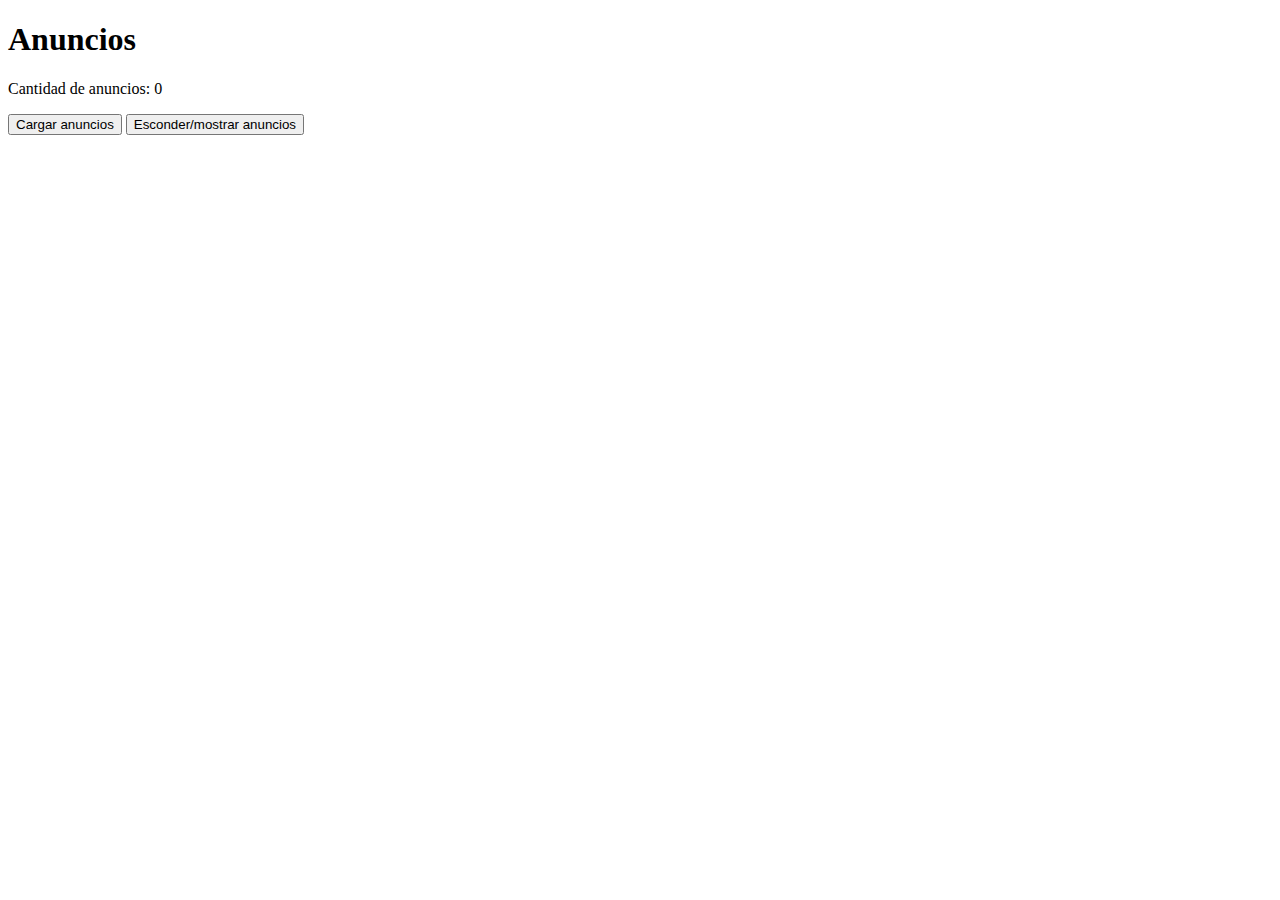
==== index.html @ 42f608a8 "creation folder anuncios-list" ====
<!DOCTYPE html>
<html lang="en">
<head>
    <meta charset="UTF-8">
    <meta name="viewport" content="width=device-width, initial-scale=1.0">
    <link rel="stylesheet" href="anuncios-list/stylesAnuncios.css">
    <title>shopping app sales</title>
</head>
<body>
    <h1>Anuncios</h1>
    <p id="countAnuncios">Cantidad de anuncios: 0</p>
    <button id="loadAnuncios">Cargar anuncios</button>
    <button id="hideAnuncios">Esconder/mostrar anuncios</button>
    <section id="anuncios"></section>
    


    <script type="module" src="index.js"></script>
</body>
</html>
---- anuncios-list/stylesAnuncios.css ----
img{
    width: 10%;
}

.anuncio-item{
    border: 1px solid black;
    margin: 10px;
    padding: 20px;
}

#anuncios.hidden{
    display: none;
}
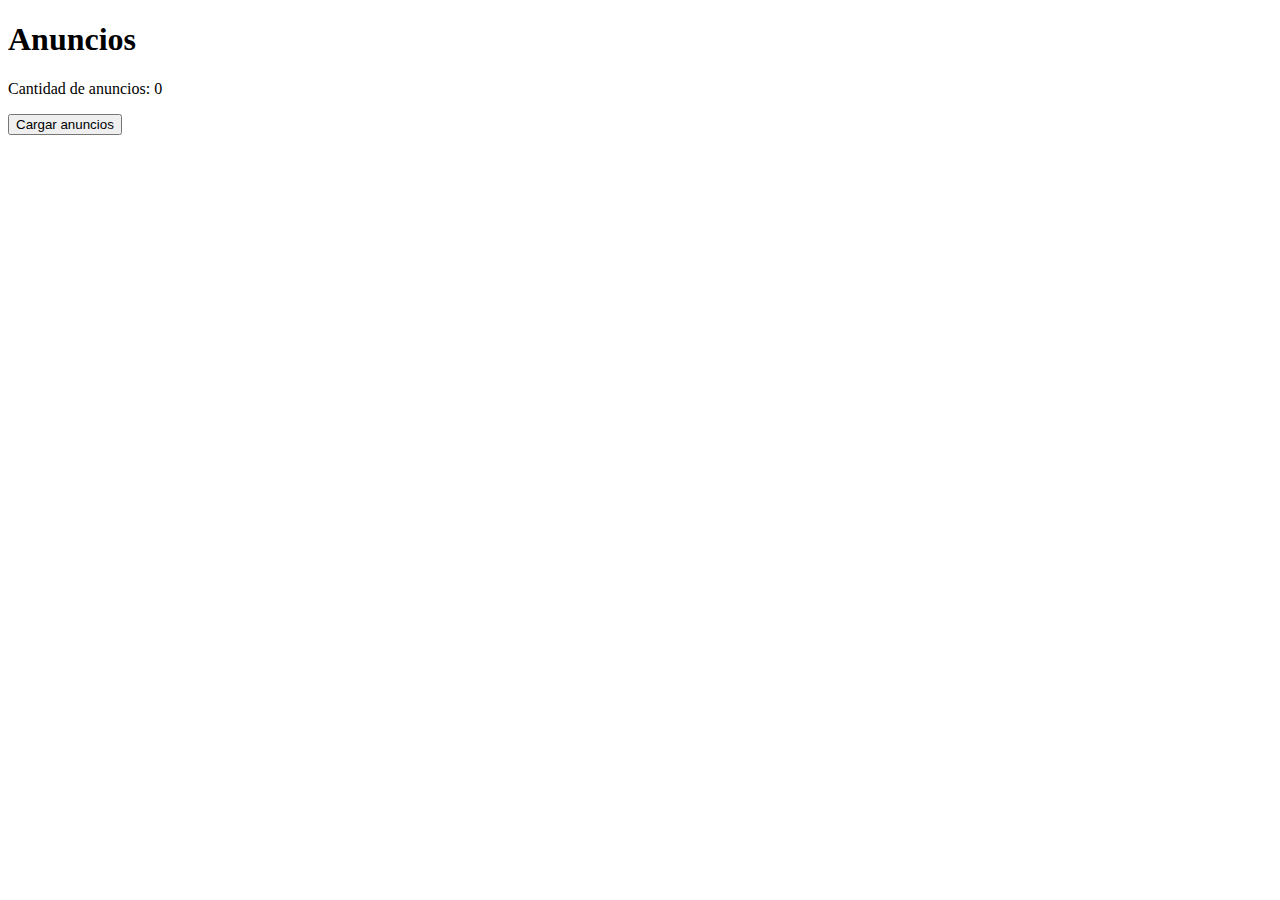
==== commit fa947ab2: "creations notifications Anuncios" ====
--- a/index.html
+++ b/index.html
@@ -4,13 +4,14 @@
     <meta charset="UTF-8">
     <meta name="viewport" content="width=device-width, initial-scale=1.0">
     <link rel="stylesheet" href="anuncios-list/stylesAnuncios.css">
+    <link rel="stylesheet" href="notificationsAnuncios/notificationsStyles.css">
     <title>shopping app sales</title>
 </head>
 <body>
     <h1>Anuncios</h1>
+    <section id="notifications"></section>
     <p id="countAnuncios">Cantidad de anuncios: 0</p>
     <button id="loadAnuncios">Cargar anuncios</button>
-    <button id="hideAnuncios">Esconder/mostrar anuncios</button>
     <section id="anuncios"></section>
     
 
--- a/anuncios-list/stylesAnuncios.css
+++ b/anuncios-list/stylesAnuncios.css
@@ -8,6 +8,3 @@
     padding: 20px;
 }
 
-#anuncios.hidden{
-    display: none;
-}--- a/notificationsAnuncios/notificationsStyles.css
+++ b/notificationsAnuncios/notificationsStyles.css
@@ -0,0 +1,9 @@
+#notificationsAnuncio{
+    width: 20%;
+    background-color: rgb(101, 246, 103);
+    border: 1px solid black;
+    margin: 10px;
+    padding: 20px;
+    border-radius: 15px;
+}
+
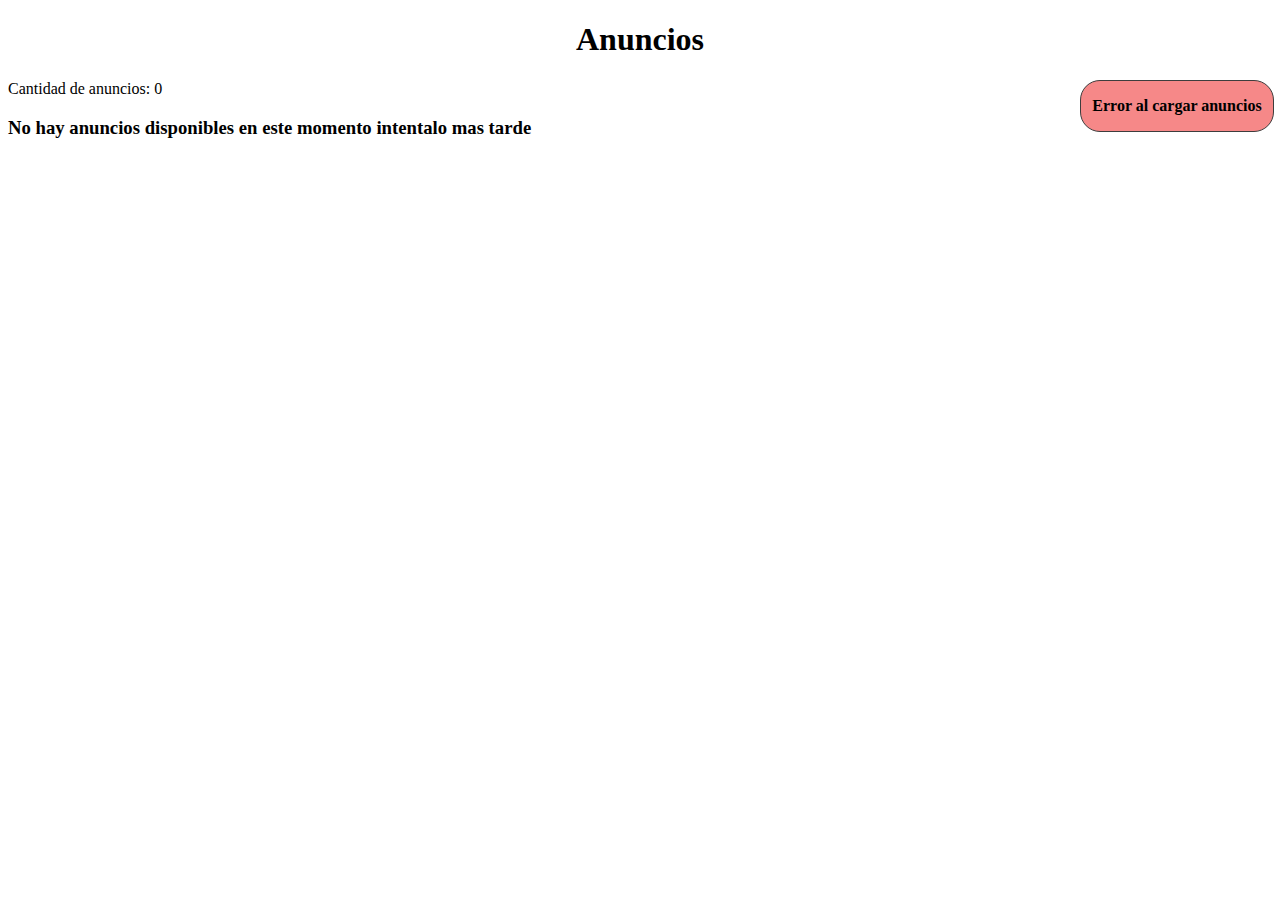
==== commit b642c447: "refactorización index.js" ====
--- a/index.html
+++ b/index.html
@@ -11,7 +11,6 @@
     <h1>Anuncios</h1>
     <section id="notifications"></section>
     <p id="countAnuncios">Cantidad de anuncios: 0</p>
-    <button id="loadAnuncios">Cargar anuncios</button>
     <section id="anuncios"></section>
     
 
--- a/anuncios-list/stylesAnuncios.css
+++ b/anuncios-list/stylesAnuncios.css
@@ -8,3 +8,6 @@
     padding: 20px;
 }
 
+h1{
+    text-align: center;
+}--- a/notificationsAnuncios/notificationsStyles.css
+++ b/notificationsAnuncios/notificationsStyles.css
@@ -1,9 +1,18 @@
-#notificationsAnuncio{
-    width: 20%;
-    background-color: rgb(101, 246, 103);
-    border: 1px solid black;
-    margin: 10px;
-    padding: 20px;
-    border-radius: 15px;
+.notification.success{
+    background-color: rgb(137, 246, 152);
 }
 
+.notification{
+    width: 15%;
+    font-weight: bold;
+    border: solid 1px rgb(62, 61, 61);
+    border-radius: 20px;
+    text-align: center;
+    position: absolute;
+    left: 1080px;
+}
+
+.notification.error{
+    background-color: rgb(246, 136, 136);
+    
+}
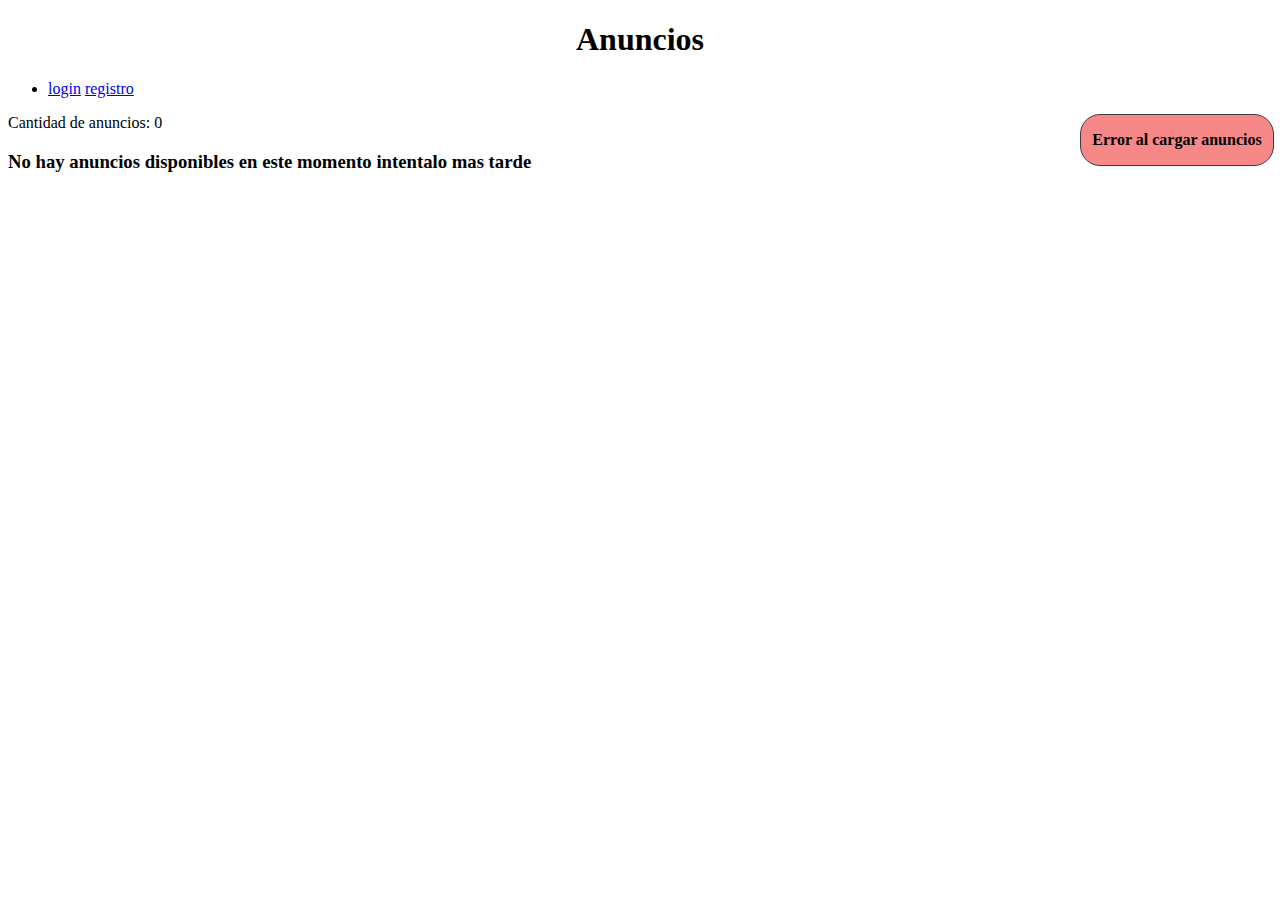
==== commit b03dbf0e: "redirecion y logout session" ====
--- a/index.html
+++ b/index.html
@@ -9,6 +9,7 @@
 </head>
 <body>
     <h1>Anuncios</h1>
+    <nav id="session"></nav>
     <section id="notifications"></section>
     <p id="countAnuncios">Cantidad de anuncios: 0</p>
     <section id="anuncios"></section>
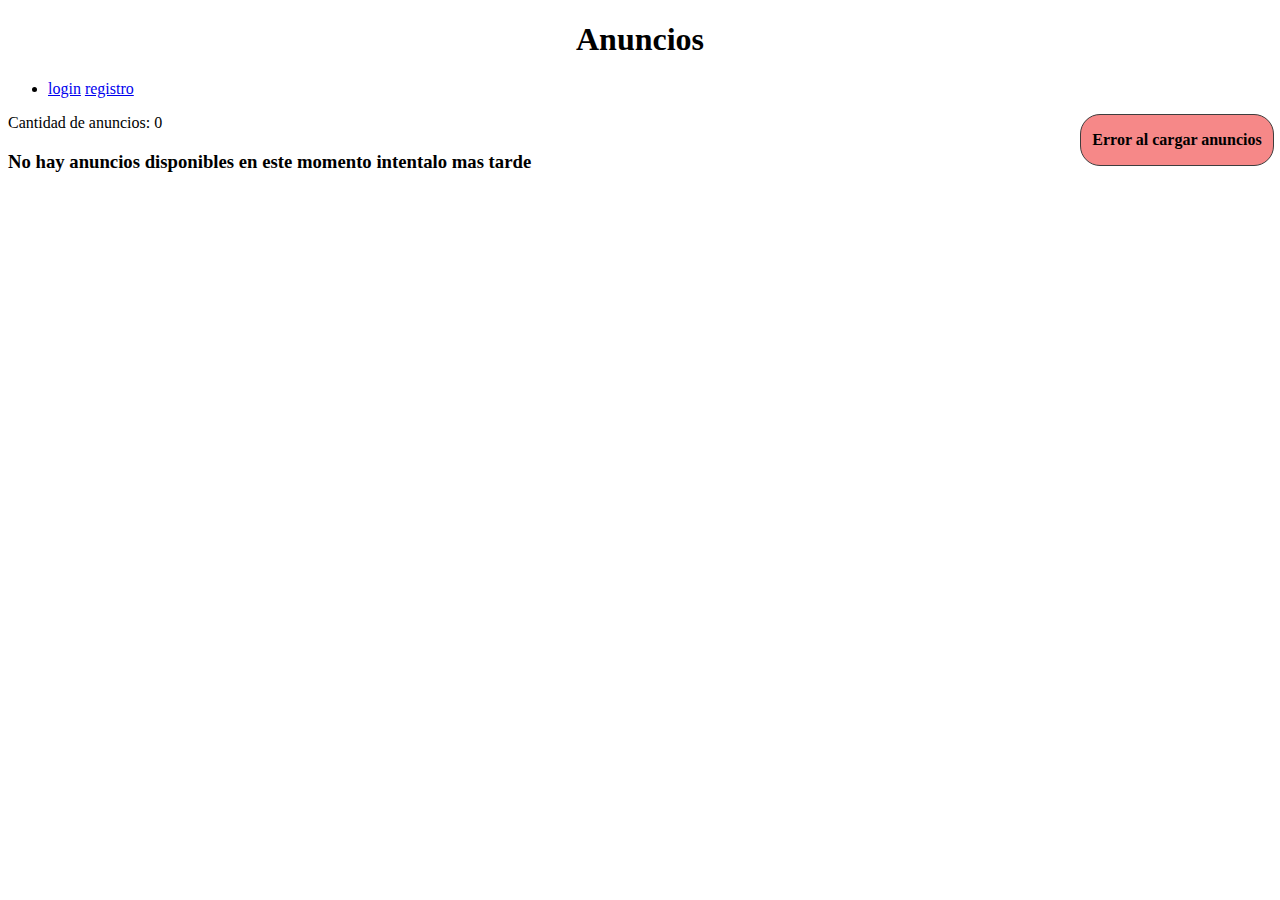
==== commit 14704794: "creation loader" ====
--- a/index.html
+++ b/index.html
@@ -5,11 +5,13 @@
     <meta name="viewport" content="width=device-width, initial-scale=1.0">
     <link rel="stylesheet" href="anuncios-list/stylesAnuncios.css">
     <link rel="stylesheet" href="notificationsAnuncios/notificationsStyles.css">
+    <link rel="stylesheet" href="loader/loadingStyles.css">
     <title>shopping app sales</title>
 </head>
 <body>
     <h1>Anuncios</h1>
     <nav id="session"></nav>
+    <section id="loader"></section>
     <section id="notifications"></section>
     <p id="countAnuncios">Cantidad de anuncios: 0</p>
     <section id="anuncios"></section>
--- a/loader/loadingStyles.css
+++ b/loader/loadingStyles.css
@@ -0,0 +1,106 @@
+#loader.active {
+    position: absolute;
+    top: 0;
+    left: 0;
+    height: 100%;
+    width: 100%;
+    display: flex;
+    align-items: center;
+    justify-content: center;
+    background-color: rgba(217, 214, 243, 0.3);
+}
+
+.lds-spinner {
+    color: official;
+    display: inline-block;
+    position: relative;
+    width: 80px;
+    height: 80px;
+}
+
+.lds-spinner div {
+    transform-origin: 40px 40px;
+    animation: lds-spinner 1.2s linear infinite;
+}
+
+.lds-spinner div:after {
+    content: " ";
+    display: block;
+    position: absolute;
+    top: 3px;
+    left: 37px;
+    width: 6px;
+    height: 18px;
+    border-radius: 20%;
+    background: #6aaaee;
+}
+
+.lds-spinner div:nth-child(1) {
+    transform: rotate(0deg);
+    animation-delay: -1.1s;
+}
+
+.lds-spinner div:nth-child(2) {
+    transform: rotate(30deg);
+    animation-delay: -1s;
+}
+
+.lds-spinner div:nth-child(3) {
+    transform: rotate(60deg);
+    animation-delay: -0.9s;
+}
+
+.lds-spinner div:nth-child(4) {
+    transform: rotate(90deg);
+    animation-delay: -0.8s;
+}
+
+.lds-spinner div:nth-child(5) {
+    transform: rotate(120deg);
+    animation-delay: -0.7s;
+}
+
+.lds-spinner div:nth-child(6) {
+    transform: rotate(150deg);
+    animation-delay: -0.6s;
+}
+
+.lds-spinner div:nth-child(7) {
+    transform: rotate(180deg);
+    animation-delay: -0.5s;
+}
+
+.lds-spinner div:nth-child(8) {
+    transform: rotate(210deg);
+    animation-delay: -0.4s;
+}
+
+.lds-spinner div:nth-child(9) {
+    transform: rotate(240deg);
+    animation-delay: -0.3s;
+}
+
+.lds-spinner div:nth-child(10) {
+    transform: rotate(270deg);
+    animation-delay: -0.2s;
+}
+
+.lds-spinner div:nth-child(11) {
+    transform: rotate(300deg);
+    animation-delay: -0.1s;
+}
+
+.lds-spinner div:nth-child(12) {
+    transform: rotate(330deg);
+    animation-delay: 0s;
+}
+
+@keyframes lds-spinner {
+    0% {
+        opacity: 1;
+    }
+
+    100% {
+        opacity: 0;
+    }
+}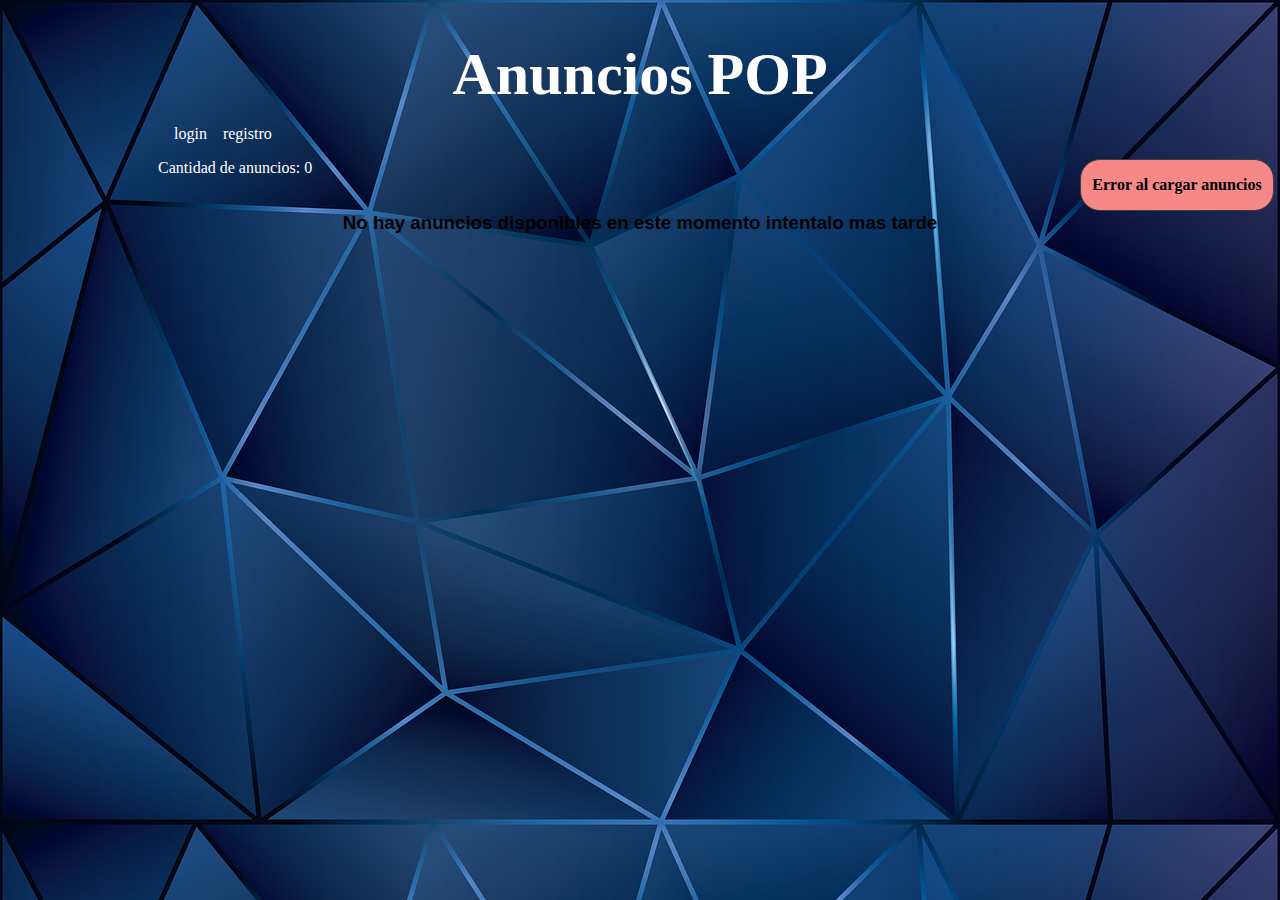
==== commit 04c1cda1: "styles" ====
--- a/index.html
+++ b/index.html
@@ -9,15 +9,15 @@
     <title>shopping app sales</title>
 </head>
 <body>
-    <h1>Anuncios</h1>
-    <nav id="session"></nav>
+    <h1>Anuncios POP</h1>
+    <nav id="session" ></nav>
     <section id="loader"></section>
     <section id="notifications"></section>
     <p id="countAnuncios">Cantidad de anuncios: 0</p>
     <section id="anuncios"></section>
     
 
-
+    
     <script type="module" src="index.js"></script>
 </body>
 </html>--- a/anuncios-list/stylesAnuncios.css
+++ b/anuncios-list/stylesAnuncios.css
@@ -1,13 +1,75 @@
-img{
-    width: 10%;
+body{
+    background-image: url(../images/login.png) ;
+    
 }
 
+#session{
+    position: relative;
+    left: 145px;
+}
+
+img{
+    width: 50%;
+}
+
+
+#anuncios{
+    width: 100%;
+    display: flex;
+    justify-content: center;
+    flex-wrap: wrap;
+    font-family:'Franklin Gothic Medium', 'Arial Narrow', Arial, sans-serif ;
+    
+}
+
+
 .anuncio-item{
-    border: 1px solid black;
+    width: 20%;
+    background-color: #0a223f;
+    border: 1px solid rgb(239, 237, 237);
     margin: 10px;
     padding: 20px;
+    color: white;
+    border-radius: 10px;
 }
 
 h1{
-    text-align: center;
-}+    width: 100%;
+    display: flex;
+    justify-content: center;
+    color: white;
+    margin-bottom: 15px ;
+    font-size: 60px;
+}
+
+a{
+    text-decoration: none;
+    color: white;
+    
+    padding: 6px;
+}
+
+li{
+    position: relative;
+    right: 25px;
+}
+
+ul{
+    list-style: none;
+}
+
+#countAnuncios{
+    position: relative;
+    left: 150px;
+    color: white;
+}
+
+button{
+    color: white;
+    background-color: rgb(10, 58, 97);
+    border: 2px solid rgb(118 118 118);;
+    border-radius: 10px;
+    padding: 7px;
+    
+}
+
--- a/loader/loadingStyles.css
+++ b/loader/loadingStyles.css
@@ -7,7 +7,7 @@
     display: flex;
     align-items: center;
     justify-content: center;
-    background-color: rgba(217, 214, 243, 0.3);
+    background-color: rgba(220, 220, 200, 0.3);
 }
 
 .lds-spinner {
